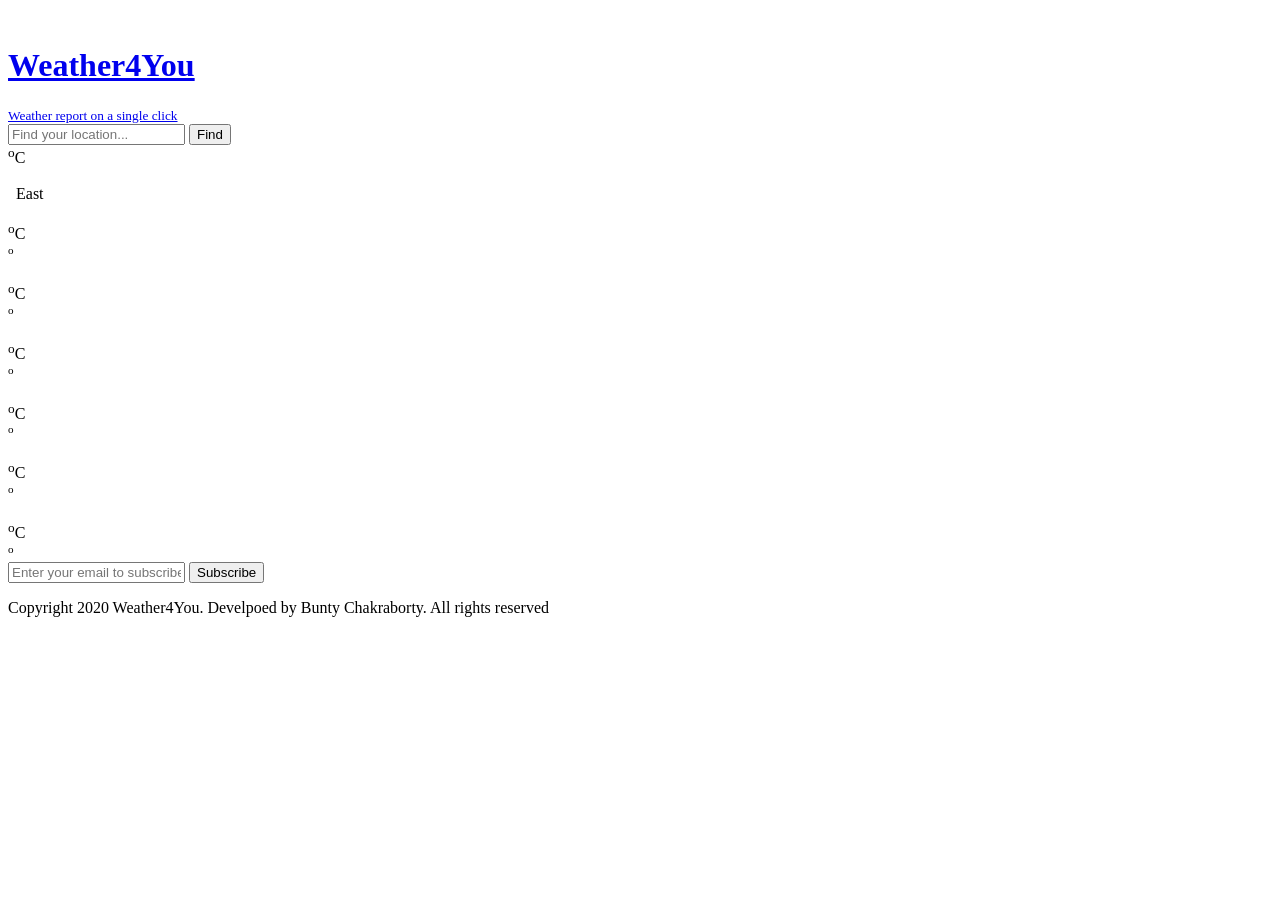
==== src/main/resources/templates/index.html @ c5d61b8f "minior" ====
<!DOCTYPE html>
<html lang="en" xmlns="https://www.thymeleaf.org/">
<head>
<meta charset="UTF-8">
<meta http-equiv="X-UA-Compatible" content="IE=edge">
<meta name="viewport"
	content="width=device-width, initial-scale=1.0,maximum-scale=1">

<title>Weather Application</title>

<!-- Loading third party fonts -->
<link href="http://fonts.googleapis.com/css?family=Roboto:300,400,700|"
	rel="stylesheet" type="text/css">
<link href="fonts/font-awesome.min.css" rel="stylesheet" type="text/css">

<!-- Loading main css file -->
<link rel="stylesheet" href="/style.css">

<script>
<script type="text/javascript">

$(document).ready(function(){
    get_location();
});

function get_location()
{
	alert("gello");
    if(navigator.geolocation)
    {
        navigator.geolocation.getCurrentPosition(function(position){

                var latitude = position.coords.latitude;
                var longitude = position.coords.longitude;

                $.post('http://localhost:8080/location', 'lat='+latitude+'&lon='+longitude);


        });
    }
}

</script>


</head>


<body>

	<div class="site-content">
		<div class="site-header">
			<div class="container">
				<a href="#" class="branding"> <img
					src="images/logo.png" alt="" class="logo">
					<div class="logo-type">
						<h1 class="site-title">Weather4You</h1>
						<small class="site-description">Weather report on a single
							click</small>
					</div>
				</a>

				
				<div class="mobile-navigation"></div>

			</div>
		</div>
		<!-- .site-header -->

		<div class="hero" data-bg-image="images/banner.png">
			<div class="container">
				<form action="/weather" class="find-location">
					<input type="text" name="location" placeholder="Find your location..."> <input
						type="submit" value="Find">
				</form>

			</div>
		</div>
		<div class="forecast-table">
			<div class="container">
				<div class="forecast-container">
					<div class="today forecast">
						<div class="forecast-header">
							<div class="day" th:text="${weekDayName}"></div>
							<div class="date" th:text="${finalDate}"></div>
							
						
						</div>
						<!-- .forecast-header -->
						<div class="forecast-content">
							<div class="location" th:text="${nameOfTheLocation}"></div>
							<div class="degree">
								<div class="num">
									<span th:text=${currentTemperature}></span><sup>o</sup>C
								</div>
								<div class="forecast-icon">
									<img src="images/icons/icon-1.svg" alt="" width=90>
								</div>
							</div>
							<span ><img src="images/icon-umberella.png" alt=""><span th:text="${clouds}"></span></span>
							<span><img src="images/icon-wind.png" alt=""><span th:text="${windSpeed}"></span></span>
							<span><img src="images/icon-compass.png" alt="">East</span>
						</div>
					</div>
					
					
					<div class="forecast">
						<div class="forecast-header">
							<div class="day" th:text="${secondDayName}"></div>
						</div>
						<!-- .forecast-header -->
						<div class="forecast-content">
							<div class="forecast-icon">
								<img src="images/icons/icon-3.svg" alt="" width=48>
							</div>
							<div class="degree"><span th:text="${secondDayDayTemp}"></span>
								<sup>o</sup>C
							</div>
							<small><span th:text="${secondDayNightTemp}"></span><sup>o</sup></small>
						</div>
					</div>
					
					
					<div class="forecast">
						<div class="forecast-header">
							<div class="day" th:text="${thirdDayName}"></div>
						</div>
						<!-- .forecast-header -->
						<div class="forecast-content">
							<div class="forecast-icon">
								<img src="images/icons/icon-3.svg" alt="" width=48>
							</div>
							<div class="degree"><span th:text="${thirdDayDayTemp}"></span>
								<sup>o</sup>C
							</div>
							<small><span th:text="${thirdDayNightTemp}"></span><sup>o</sup></small>
						</div>
					</div>
						<div class="forecast">
						<div class="forecast-header">
							<div class="day" th:text="${fourthDayName}"></div>
						</div>
						<!-- .forecast-header -->
						<div class="forecast-content">
							<div class="forecast-icon">
								<img src="images/icons/icon-3.svg" alt="" width=48>
							</div>
							<div class="degree"><span th:text="${fourthDayDayTemp}"></span>
								<sup>o</sup>C
							</div>
							<small><span th:text="${fourthDayNightTemp}"></span><sup>o</sup></small>
						</div>
					</div>
							<div class="forecast">
						<div class="forecast-header">
							<div class="day" th:text="${fifthDayName}"></div>
						</div>
						<!-- .forecast-header -->
						<div class="forecast-content">
							<div class="forecast-icon">
								<img src="images/icons/icon-3.svg" alt="" width=48>
							</div>
							<div class="degree"><span th:text="${fifthDayDayTemp}"></span>
								<sup>o</sup>C
							</div>
							<small><span th:text="${fifthDayNightTemp}"></span><sup>o</sup></small>
						</div>
					</div>
							<div class="forecast">
						<div class="forecast-header">
							<div class="day" th:text="${sixthDayName}"></div>
						</div>
						<!-- .forecast-header -->
						<div class="forecast-content">
							<div class="forecast-icon">
								<img src="images/icons/icon-3.svg" alt="" width=48>
							</div>
							<div class="degree"><span th:text="${sixthDayDayTemp}"></span>
								<sup>o</sup>C
							</div>
							<small><span th:text="${sixthDayNightTemp}"></span><sup>o</sup></small>
						</div>
					</div>
							<div class="forecast">
						<div class="forecast-header">
							<div class="day" th:text="${seventhDayName}"></div>
						</div>
						<!-- .forecast-header -->
						<div class="forecast-content">
							<div class="forecast-icon">
								<img src="images/icons/icon-3.svg" alt="" width=48>
							</div>
							<div class="degree"><span th:text="${seventhDayDayTemp}"></span>
								<sup>o</sup>C
							</div>
							<small><span th:text="${seventhDayNightTemp}"></span><sup>o</sup></small>
						</div>
					</div>
						
					</div>
				</div>
			</div>
		</div>
		

		<footer class="site-footer">
			<div class="container">
				<div class="row">
					<div class="col-md-8">
						<form action="#" class="subscribe-form">
							<input type="text" placeholder="Enter your email to subscribe...">
							<input type="submit" value="Subscribe">
						</form>
					</div>
					<div class="col-md-3 col-md-offset-1">
						<div class="social-links">
							<a href="#"><i class="fa fa-facebook"></i></a> <a href="#"><i
								class="fa fa-twitter"></i></a> <a href="#"><i
								class="fa fa-google-plus"></i></a> <a href="#"><i
								class="fa fa-pinterest"></i></a>
						</div>
					</div>
				</div>

				<p class="colophon">Copyright 2020 Weather4You. Develpoed by
					Bunty Chakraborty. All rights reserved</p>
			</div>
		</footer>
		<!-- .site-footer -->
	</div>

	<script src="js/jquery-1.11.1.min.js"></script>
	<script src="js/plugins.js"></script>
	<script src="js/app.js"></script>
	<script type="text/javascript"
        src="webjars/jquery/2.2.4/jquery.min.js"></script>

<script type="text/javascript" src="js/main.js"></script>

</body>

</html>
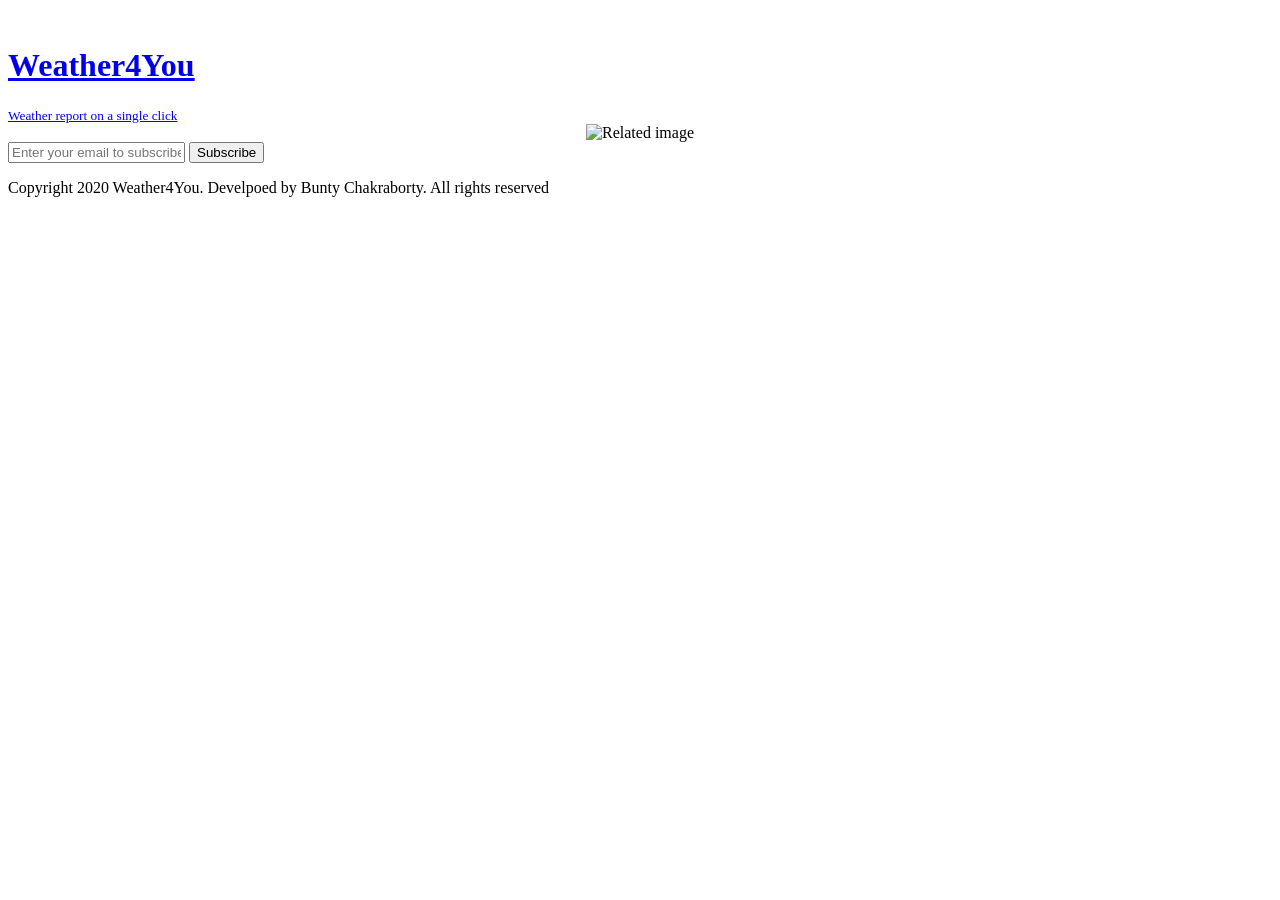
==== commit fcb34dd8: "Added loader in homescreen" ====
--- a/src/main/resources/templates/index.html
+++ b/src/main/resources/templates/index.html
@@ -17,42 +17,38 @@
 <link rel="stylesheet" href="/style.css">
 
 <script>
-<script type="text/javascript">
-
-$(document).ready(function(){
-    get_location();
-});
-
-function get_location()
-{
-	alert("gello");
-    if(navigator.geolocation)
-    {
-        navigator.geolocation.getCurrentPosition(function(position){
-
-                var latitude = position.coords.latitude;
-                var longitude = position.coords.longitude;
-
-                $.post('http://localhost:8080/location', 'lat='+latitude+'&lon='+longitude);
-
-
-        });
-    }
-}
-
+	var x = document.getElementById("location");
+
+	function getLocation() {
+		if (navigator.geolocation) {
+			navigator.geolocation.getCurrentPosition(showPosition);
+		} else {
+			x.innerHTML = "Geolocation is not supported by this browser.";
+		}
+	}
+
+	function showPosition(position) {
+		var lat = document.getElementById("latitude");
+		var lon = document.getElementById("longitude");
+		if (!lat.value) {
+			lat.value = position.coords.latitude;
+			lon.value = position.coords.longitude;
+			var url = document.getElementById("weatherFormBase").action;
+			document.getElementById("weatherFormBase").submit();
+		}
+	}
 </script>
 
-
 </head>
 
 
-<body>
+<body onload="getLocation();">
 
 	<div class="site-content">
 		<div class="site-header">
 			<div class="container">
-				<a href="#" class="branding"> <img
-					src="images/logo.png" alt="" class="logo">
+				<a href="/" class="branding"> <img src="images/logo.png" alt=""
+					class="logo">
 					<div class="logo-type">
 						<h1 class="site-title">Weather4You</h1>
 						<small class="site-description">Weather report on a single
@@ -60,7 +56,7 @@
 					</div>
 				</a>
 
-				
+
 				<div class="mobile-navigation"></div>
 
 			</div>
@@ -68,23 +64,26 @@
 		<!-- .site-header -->
 
 		<div class="hero" data-bg-image="images/banner.png">
-			<div class="container">
-				<form action="/weather" class="find-location">
-					<input type="text" name="location" placeholder="Find your location..."> <input
-						type="submit" value="Find">
+			<div class="container" style="text-align-last: center;">
+				<img class="irc_mi" src="images/loader.gif" data-atf="0"
+					alt="Related image" width="199" height="199">
+				<form id="weatherFormBase" action="/weatherCurrentLocation">
+					<input type="text" name="latitude" id="latitude"
+						style="display: none"> <input type="text" name="longitude"
+						id="longitude" style="display: none"> <input type="submit"
+						style="display: none" value="Find">
 				</form>
-
-			</div>
-		</div>
-		<div class="forecast-table">
+			</div>
+		</div>
+		<div class="forecast-table" style="display: none">
 			<div class="container">
 				<div class="forecast-container">
 					<div class="today forecast">
 						<div class="forecast-header">
 							<div class="day" th:text="${weekDayName}"></div>
 							<div class="date" th:text="${finalDate}"></div>
-							
-						
+
+
 						</div>
 						<!-- .forecast-header -->
 						<div class="forecast-content">
@@ -97,13 +96,15 @@
 									<img src="images/icons/icon-1.svg" alt="" width=90>
 								</div>
 							</div>
-							<span ><img src="images/icon-umberella.png" alt=""><span th:text="${clouds}"></span></span>
-							<span><img src="images/icon-wind.png" alt=""><span th:text="${windSpeed}"></span></span>
-							<span><img src="images/icon-compass.png" alt="">East</span>
-						</div>
-					</div>
-					
-					
+							<span><img src="images/icon-umberella.png" alt=""><span
+								th:text="${clouds}"></span></span> <span><img
+								src="images/icon-wind.png" alt=""><span
+								th:text="${windSpeed}"></span></span> <span><img
+								src="images/icon-compass.png" alt="">East</span>
+						</div>
+					</div>
+
+
 					<div class="forecast">
 						<div class="forecast-header">
 							<div class="day" th:text="${secondDayName}"></div>
@@ -113,14 +114,14 @@
 							<div class="forecast-icon">
 								<img src="images/icons/icon-3.svg" alt="" width=48>
 							</div>
-							<div class="degree"><span th:text="${secondDayDayTemp}"></span>
-								<sup>o</sup>C
+							<div class="degree">
+								<span th:text="${secondDayDayTemp}"></span> <sup>o</sup>C
 							</div>
 							<small><span th:text="${secondDayNightTemp}"></span><sup>o</sup></small>
 						</div>
 					</div>
-					
-					
+
+
 					<div class="forecast">
 						<div class="forecast-header">
 							<div class="day" th:text="${thirdDayName}"></div>
@@ -130,13 +131,13 @@
 							<div class="forecast-icon">
 								<img src="images/icons/icon-3.svg" alt="" width=48>
 							</div>
-							<div class="degree"><span th:text="${thirdDayDayTemp}"></span>
-								<sup>o</sup>C
+							<div class="degree">
+								<span th:text="${thirdDayDayTemp}"></span> <sup>o</sup>C
 							</div>
 							<small><span th:text="${thirdDayNightTemp}"></span><sup>o</sup></small>
 						</div>
 					</div>
-						<div class="forecast">
+					<div class="forecast">
 						<div class="forecast-header">
 							<div class="day" th:text="${fourthDayName}"></div>
 						</div>
@@ -145,13 +146,13 @@
 							<div class="forecast-icon">
 								<img src="images/icons/icon-3.svg" alt="" width=48>
 							</div>
-							<div class="degree"><span th:text="${fourthDayDayTemp}"></span>
-								<sup>o</sup>C
+							<div class="degree">
+								<span th:text="${fourthDayDayTemp}"></span> <sup>o</sup>C
 							</div>
 							<small><span th:text="${fourthDayNightTemp}"></span><sup>o</sup></small>
 						</div>
 					</div>
-							<div class="forecast">
+					<div class="forecast">
 						<div class="forecast-header">
 							<div class="day" th:text="${fifthDayName}"></div>
 						</div>
@@ -160,13 +161,13 @@
 							<div class="forecast-icon">
 								<img src="images/icons/icon-3.svg" alt="" width=48>
 							</div>
-							<div class="degree"><span th:text="${fifthDayDayTemp}"></span>
-								<sup>o</sup>C
+							<div class="degree">
+								<span th:text="${fifthDayDayTemp}"></span> <sup>o</sup>C
 							</div>
 							<small><span th:text="${fifthDayNightTemp}"></span><sup>o</sup></small>
 						</div>
 					</div>
-							<div class="forecast">
+					<div class="forecast">
 						<div class="forecast-header">
 							<div class="day" th:text="${sixthDayName}"></div>
 						</div>
@@ -175,13 +176,13 @@
 							<div class="forecast-icon">
 								<img src="images/icons/icon-3.svg" alt="" width=48>
 							</div>
-							<div class="degree"><span th:text="${sixthDayDayTemp}"></span>
-								<sup>o</sup>C
+							<div class="degree">
+								<span th:text="${sixthDayDayTemp}"></span> <sup>o</sup>C
 							</div>
 							<small><span th:text="${sixthDayNightTemp}"></span><sup>o</sup></small>
 						</div>
 					</div>
-							<div class="forecast">
+					<div class="forecast">
 						<div class="forecast-header">
 							<div class="day" th:text="${seventhDayName}"></div>
 						</div>
@@ -190,52 +191,48 @@
 							<div class="forecast-icon">
 								<img src="images/icons/icon-3.svg" alt="" width=48>
 							</div>
-							<div class="degree"><span th:text="${seventhDayDayTemp}"></span>
-								<sup>o</sup>C
+							<div class="degree">
+								<span th:text="${seventhDayDayTemp}"></span> <sup>o</sup>C
 							</div>
 							<small><span th:text="${seventhDayNightTemp}"></span><sup>o</sup></small>
 						</div>
 					</div>
-						
-					</div>
+
 				</div>
 			</div>
 		</div>
-		
-
-		<footer class="site-footer">
-			<div class="container">
-				<div class="row">
-					<div class="col-md-8">
-						<form action="#" class="subscribe-form">
-							<input type="text" placeholder="Enter your email to subscribe...">
-							<input type="submit" value="Subscribe">
-						</form>
-					</div>
-					<div class="col-md-3 col-md-offset-1">
-						<div class="social-links">
-							<a href="#"><i class="fa fa-facebook"></i></a> <a href="#"><i
-								class="fa fa-twitter"></i></a> <a href="#"><i
-								class="fa fa-google-plus"></i></a> <a href="#"><i
-								class="fa fa-pinterest"></i></a>
-						</div>
-					</div>
+	</div>
+
+
+	<footer class="site-footer">
+		<div class="container">
+			<div class="row">
+				<div class="col-md-8">
+					<form action="#" class="subscribe-form">
+						<input type="text" placeholder="Enter your email to subscribe...">
+						<input type="submit" value="Subscribe">
+					</form>
 				</div>
-
-				<p class="colophon">Copyright 2020 Weather4You. Develpoed by
-					Bunty Chakraborty. All rights reserved</p>
-			</div>
-		</footer>
-		<!-- .site-footer -->
+				<div class="col-md-3 col-md-offset-1">
+					<div class="social-links">
+						<a href="#"><i class="fa fa-facebook"></i></a> <a href="#"><i
+							class="fa fa-twitter"></i></a> <a href="#"><i
+							class="fa fa-google-plus"></i></a> <a href="#"><i
+							class="fa fa-pinterest"></i></a>
+					</div>
+				</div>
+			</div>
+
+			<p class="colophon">Copyright 2020 Weather4You. Develpoed by
+				Bunty Chakraborty. All rights reserved</p>
+		</div>
+	</footer>
+	<!-- .site-footer -->
 	</div>
 
 	<script src="js/jquery-1.11.1.min.js"></script>
 	<script src="js/plugins.js"></script>
 	<script src="js/app.js"></script>
-	<script type="text/javascript"
-        src="webjars/jquery/2.2.4/jquery.min.js"></script>
-
-<script type="text/javascript" src="js/main.js"></script>
 
 </body>
 
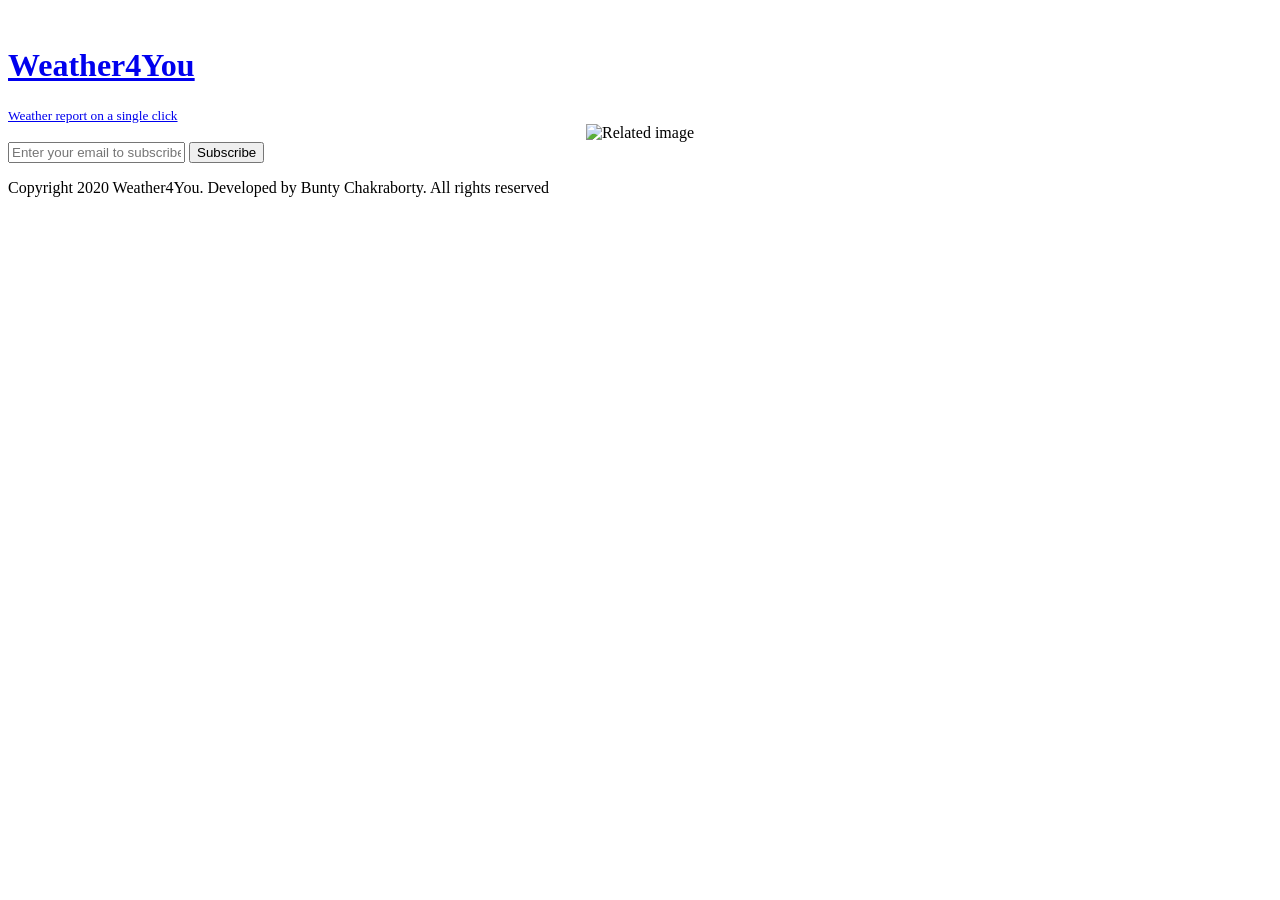
==== commit fc9f67fa: "Fixed auto detect location/city issue" ====
--- a/src/main/resources/templates/index.html
+++ b/src/main/resources/templates/index.html
@@ -223,7 +223,7 @@
 				</div>
 			</div>
 
-			<p class="colophon">Copyright 2020 Weather4You. Develpoed by
+			<p class="colophon">Copyright 2020 Weather4You. Developed by
 				Bunty Chakraborty. All rights reserved</p>
 		</div>
 	</footer>
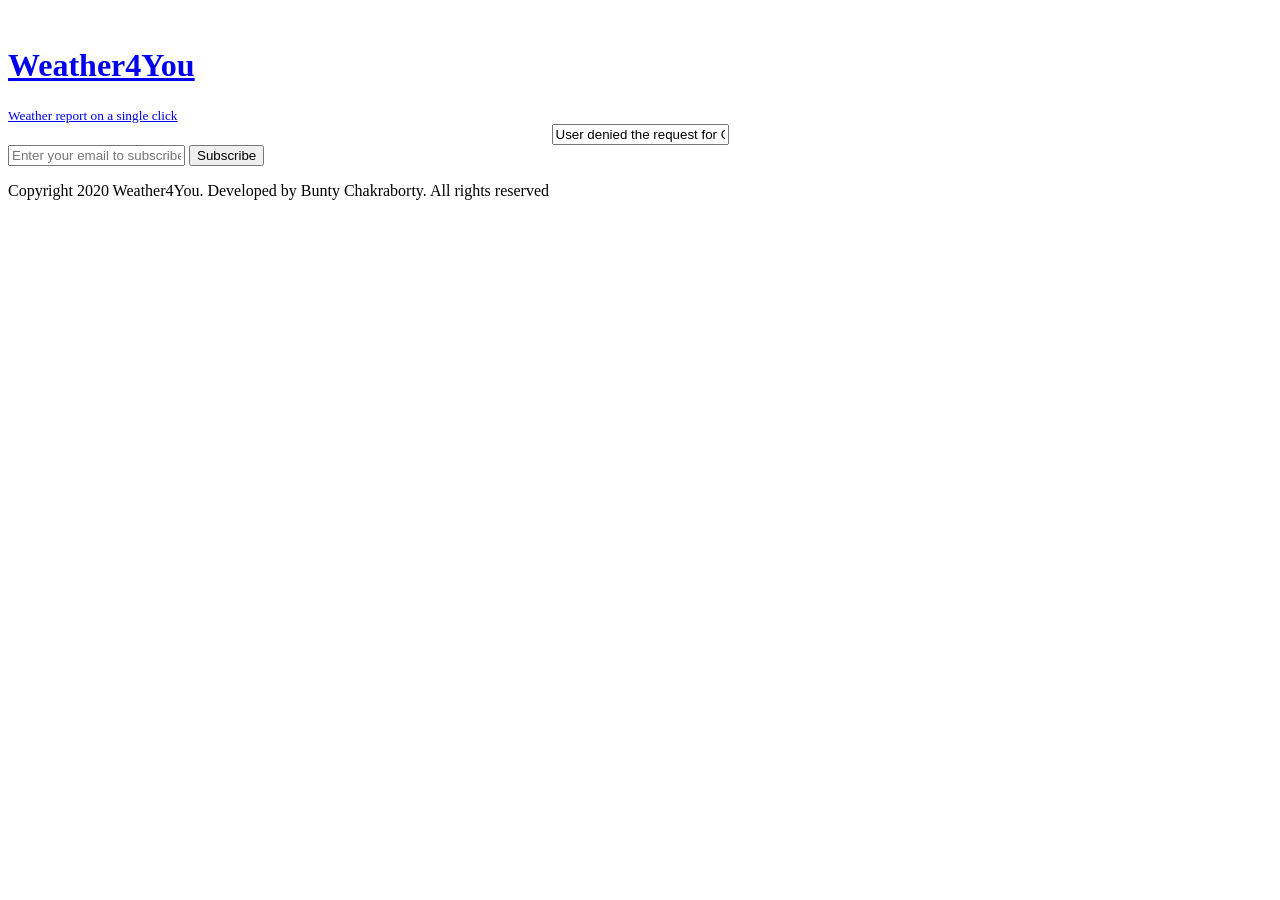
==== commit 587ab271: "Adding error messages for handling geolocation issues" ====
--- a/src/main/resources/templates/index.html
+++ b/src/main/resources/templates/index.html
@@ -21,7 +21,7 @@
 
 	function getLocation() {
 		if (navigator.geolocation) {
-			navigator.geolocation.getCurrentPosition(showPosition);
+			navigator.geolocation.getCurrentPosition(showPosition, showError);
 		} else {
 			x.innerHTML = "Geolocation is not supported by this browser.";
 		}
@@ -30,11 +30,29 @@
 	function showPosition(position) {
 		var lat = document.getElementById("latitude");
 		var lon = document.getElementById("longitude");
-		if (!lat.value) {
-			lat.value = position.coords.latitude;
-			lon.value = position.coords.longitude;
-			var url = document.getElementById("weatherFormBase").action;
-			document.getElementById("weatherFormBase").submit();
+		lat.value = position.coords.latitude;
+		lon.value = position.coords.longitude;
+		var url = document.getElementById("weatherFormBase").action;
+		document.getElementById("weatherFormBase").submit();
+	}
+
+	function showError(error) {
+		x = document.getElementById("location");
+		document.getElementById("imgLoader").style.display = "none";
+		document.getElementById("weatherForm").style.display = "block";
+		switch (error.code) {
+		case error.PERMISSION_DENIED:
+			x.value = "User denied the request for Geolocation."
+			break;
+		case error.POSITION_UNAVAILABLE:
+			x.value = "Location information is unavailable."
+			break;
+		case error.TIMEOUT:
+			x.value = "The request to get user location timed out."
+			break;
+		case error.UNKNOWN_ERROR:
+			x.value = "An unknown error occurred."
+			break;
 		}
 	}
 </script>
@@ -65,13 +83,16 @@
 
 		<div class="hero" data-bg-image="images/banner.png">
 			<div class="container" style="text-align-last: center;">
-				<img class="irc_mi" src="images/loader.gif" data-atf="0"
+				<img id="imgLoader" class="irc_mi" src="images/loader.gif" data-atf="0"
 					alt="Related image" width="199" height="199">
 				<form id="weatherFormBase" action="/weatherCurrentLocation">
 					<input type="text" name="latitude" id="latitude"
 						style="display: none"> <input type="text" name="longitude"
 						id="longitude" style="display: none"> <input type="submit"
 						style="display: none" value="Find">
+				</form>
+				<form id="weatherForm" style="display: none" class="find-location">
+					<input type="text" name="location" id="location" readonly value="as">
 				</form>
 			</div>
 		</div>
